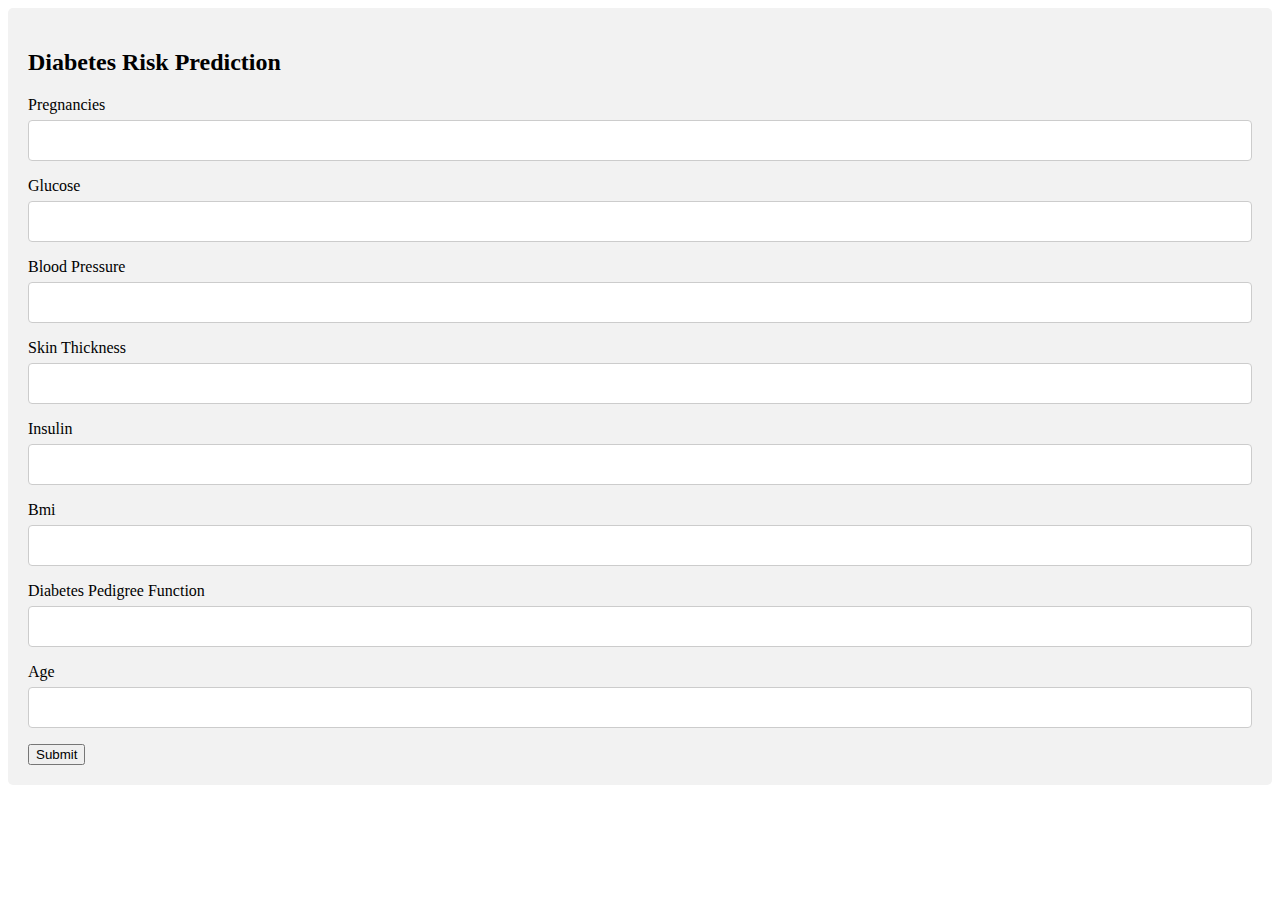
==== public/index.html @ bd3e1644 "make basic html app" ====
<!DOCTYPE html>
<html>
    <head>
        <meta charset="utf-8">
        <meta http-equiv="X-UA-Compatible" content="IE=edge">
        <title>Diabetes Prediction ML</title>
        <meta name="description" content="A site hosting a diabetes prediction machine learning model">
        <meta name="viewport" content="width=device-width, initial-scale=1">
        <link rel="stylesheet" href="">
        <link rel="stylesheet" href="index.css">
    </head>
    <body>
        <div class="container">
            <div>
                <h1 id="prediction"></h1>
            </div>
            <form id="diabetesForm" method="POST" action="">
                <h2>Diabetes Risk Prediction</h2>
                <label for="pregnancies">Pregnancies</label>
                <input type="number" name="pregnancies" id="pregnancies">
                <label for="glucose">Glucose</label>
                <input type="number" name="glucose" id="glucose">
                <label for="blood_pressure">Blood Pressure</label>
                <input type="number" name="blood_pressure" id="blood_pressure">
                <label for="skin_thickness">Skin Thickness</label>
                <input type="number" name="skin_thickness" id="skin_thickness">
                <label for="insulin">Insulin</label>
                <input type="number" name="insulin" id="insulin">
                <label for="bmi">Bmi</label>
                <input type="number" step="0.1" name="bmi" id="bmi">
                <label for="diabetes_fn">Diabetes Pedigree Function</label>
                <input type="number" step="0.001" name="diabetes_fn" id="diabetes_fn">
                <label for="age">Age</label>
                <input type="number" name="age" id="age">
                <button type="submit">Submit</button>
            </form>
        </div>
        <script>
            const form = document.getElementById("diabetesForm");
            form.addEventListener("submit", function(e) {
                e.preventDefault();
                let data = {}
                const input = new FormData(this);
                for (const [name,value] of input) {
                    data[name] = value;
                }
                console.log(data)
                console.log(JSON.stringify(data))
                fetch('/predict', {
                    method: 'POST',
                    headers: {
                        'Content-Type': 'application/json',
                    },
                    body: JSON.stringify(data),
                })
                .then(response => response.json())
                .then(data => {
                    const msgHeading = document.getElementById("prediction")
                    if(data.data === 1){
                        msgHeading.innerText = "This patient is at risk for diabetes!"
                    } else {
                        msgHeading.innerText = "This patient is not at risk for diabetes!"
                    }
                })
                .catch((error) => {
                    msgHeading.innerText = "There was an error -- Please try again."
                });
            })
        </script>
    </body>
</html>
---- public/index.css ----
input[type=number] {
    width: 100%; /* Full width */
    padding: 12px; /* Some padding */ 
    border: 1px solid #ccc; /* Gray border */
    border-radius: 4px; /* Rounded borders */
    box-sizing: border-box; /* Make sure that padding and width stays in place */
    margin-top: 6px; /* Add a top margin */
    margin-bottom: 16px; /* Bottom margin */
    resize: vertical /* Allow the user to vertically resize the textarea (not horizontally) */
  }
  
  /* Style the submit button with a specific background color etc */
  input[type=submit] {
    background-color: #04AA6D;
    color: white;
    padding: 12px 20px;
    border: none;
    border-radius: 4px;
    cursor: pointer;
  }
  
  /* When moving the mouse over the submit button, add a darker green color */
  input[type=submit]:hover {
    background-color: #45a049;
  }
  
  /* Add a background color and some padding around the form */
  .container {
    border-radius: 5px;
    background-color: #f2f2f2;
    padding: 20px;
  }
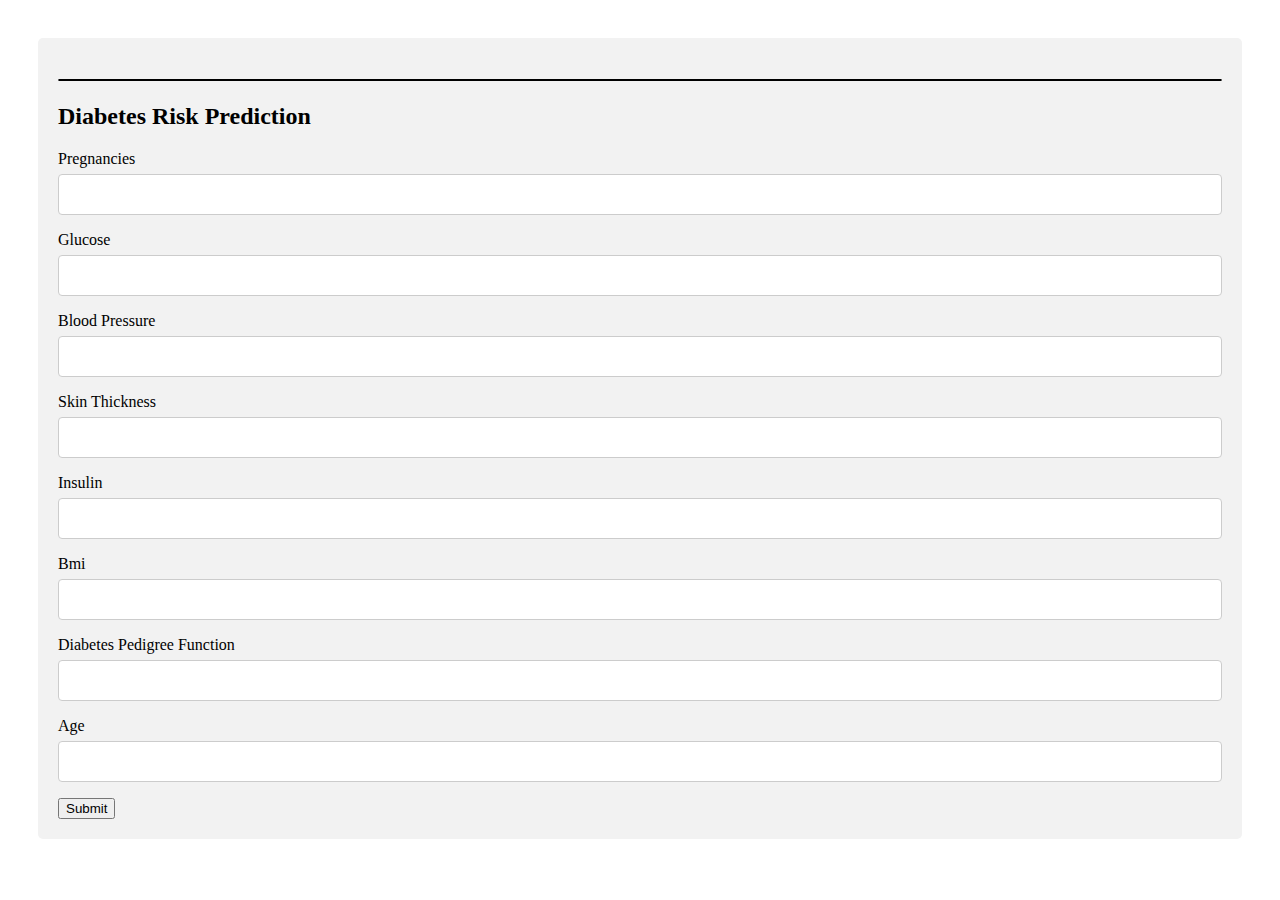
==== commit cfec8f6b: "make all fields required" ====
--- a/public/index.html
+++ b/public/index.html
@@ -17,21 +17,21 @@
             <form id="diabetesForm" method="POST" action="">
                 <h2>Diabetes Risk Prediction</h2>
                 <label for="pregnancies">Pregnancies</label>
-                <input type="number" name="pregnancies" id="pregnancies">
+                <input required type="number" name="pregnancies" id="pregnancies">
                 <label for="glucose">Glucose</label>
-                <input type="number" name="glucose" id="glucose">
+                <input required type="number" name="glucose" id="glucose">
                 <label for="blood_pressure">Blood Pressure</label>
-                <input type="number" name="blood_pressure" id="blood_pressure">
+                <input required type="number" name="blood_pressure" id="blood_pressure">
                 <label for="skin_thickness">Skin Thickness</label>
-                <input type="number" name="skin_thickness" id="skin_thickness">
+                <input required type="number" name="skin_thickness" id="skin_thickness">
                 <label for="insulin">Insulin</label>
-                <input type="number" name="insulin" id="insulin">
+                <input required type="number" name="insulin" id="insulin">
                 <label for="bmi">Bmi</label>
-                <input type="number" step="0.1" name="bmi" id="bmi">
+                <input required type="number" step="0.1" name="bmi" id="bmi">
                 <label for="diabetes_fn">Diabetes Pedigree Function</label>
-                <input type="number" step="0.001" name="diabetes_fn" id="diabetes_fn">
+                <input required type="number" step="0.001" name="diabetes_fn" id="diabetes_fn">
                 <label for="age">Age</label>
-                <input type="number" name="age" id="age">
+                <input required type="number" name="age" id="age">
                 <button type="submit">Submit</button>
             </form>
         </div>
@@ -57,13 +57,18 @@
                 .then(data => {
                     const msgHeading = document.getElementById("prediction")
                     if(data.data === 1){
+                        msgHeading.style.color = "red";
                         msgHeading.innerText = "This patient is at risk for diabetes!"
                     } else {
+                        msgHeading.style.color = "green";
                         msgHeading.innerText = "This patient is not at risk for diabetes!"
                     }
+                    window.scrollTo({ top: 0, behavior: 'smooth' });
                 })
                 .catch((error) => {
+                    msgHeading.style.color = "orange";
                     msgHeading.innerText = "There was an error -- Please try again."
+                    window.scrollTo({ top: 0, behavior: 'smooth' });
                 });
             })
         </script>
--- a/public/index.css
+++ b/public/index.css
@@ -1,3 +1,8 @@
+body {
+    display: flex;
+    justify-content: center;
+}
+
 input[type=number] {
     width: 100%; /* Full width */
     padding: 12px; /* Some padding */ 
@@ -29,4 +34,11 @@
     border-radius: 5px;
     background-color: #f2f2f2;
     padding: 20px;
+    margin: 30px;
+  }
+
+  #prediction {
+      text-align: center;
+      border: 1px solid;
+      border-radius: 50px;
   }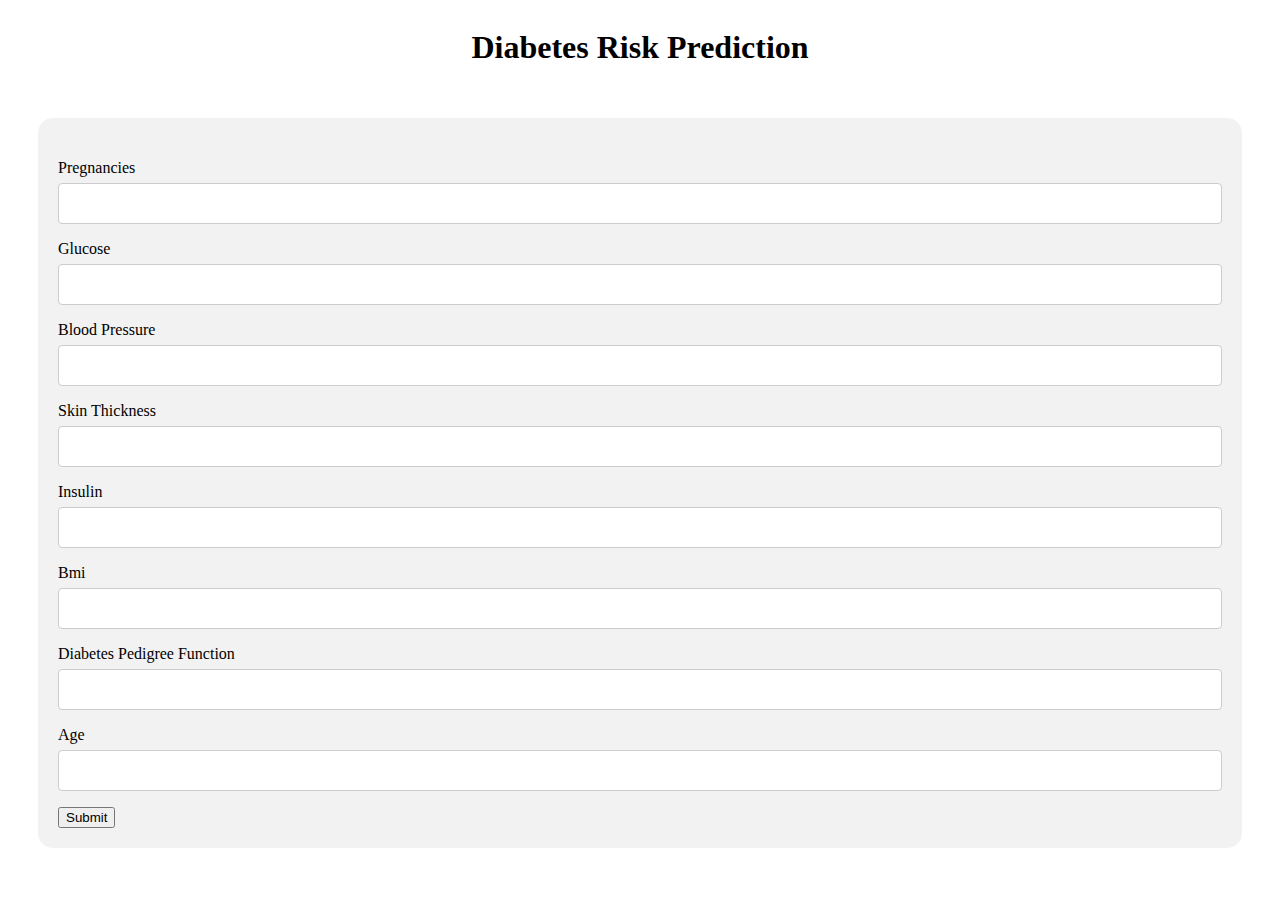
==== commit f191010d: "moar stylez" ====
--- a/public/index.html
+++ b/public/index.html
@@ -7,15 +7,15 @@
         <meta name="description" content="A site hosting a diabetes prediction machine learning model">
         <meta name="viewport" content="width=device-width, initial-scale=1">
         <link rel="stylesheet" href="">
-        <link rel="stylesheet" href="index.css">
+        <link rel="stylesheet" href="./index.css">
     </head>
     <body>
+        <h1 id="title">Diabetes Risk Prediction</h2>
         <div class="container">
             <div>
                 <h1 id="prediction"></h1>
             </div>
             <form id="diabetesForm" method="POST" action="">
-                <h2>Diabetes Risk Prediction</h2>
                 <label for="pregnancies">Pregnancies</label>
                 <input required type="number" name="pregnancies" id="pregnancies">
                 <label for="glucose">Glucose</label>
--- a/public/index.css
+++ b/public/index.css
@@ -1,6 +1,7 @@
 body {
     display: flex;
     justify-content: center;
+    flex-direction: column;
 }
 
 input[type=number] {
@@ -31,7 +32,7 @@
   
   /* Add a background color and some padding around the form */
   .container {
-    border-radius: 5px;
+    border-radius: 15px;
     background-color: #f2f2f2;
     padding: 20px;
     margin: 30px;
@@ -39,6 +40,9 @@
 
   #prediction {
       text-align: center;
-      border: 1px solid;
-      border-radius: 50px;
+      text-decoration: underline;
+  }
+
+  #title {
+      text-align: center;
   }